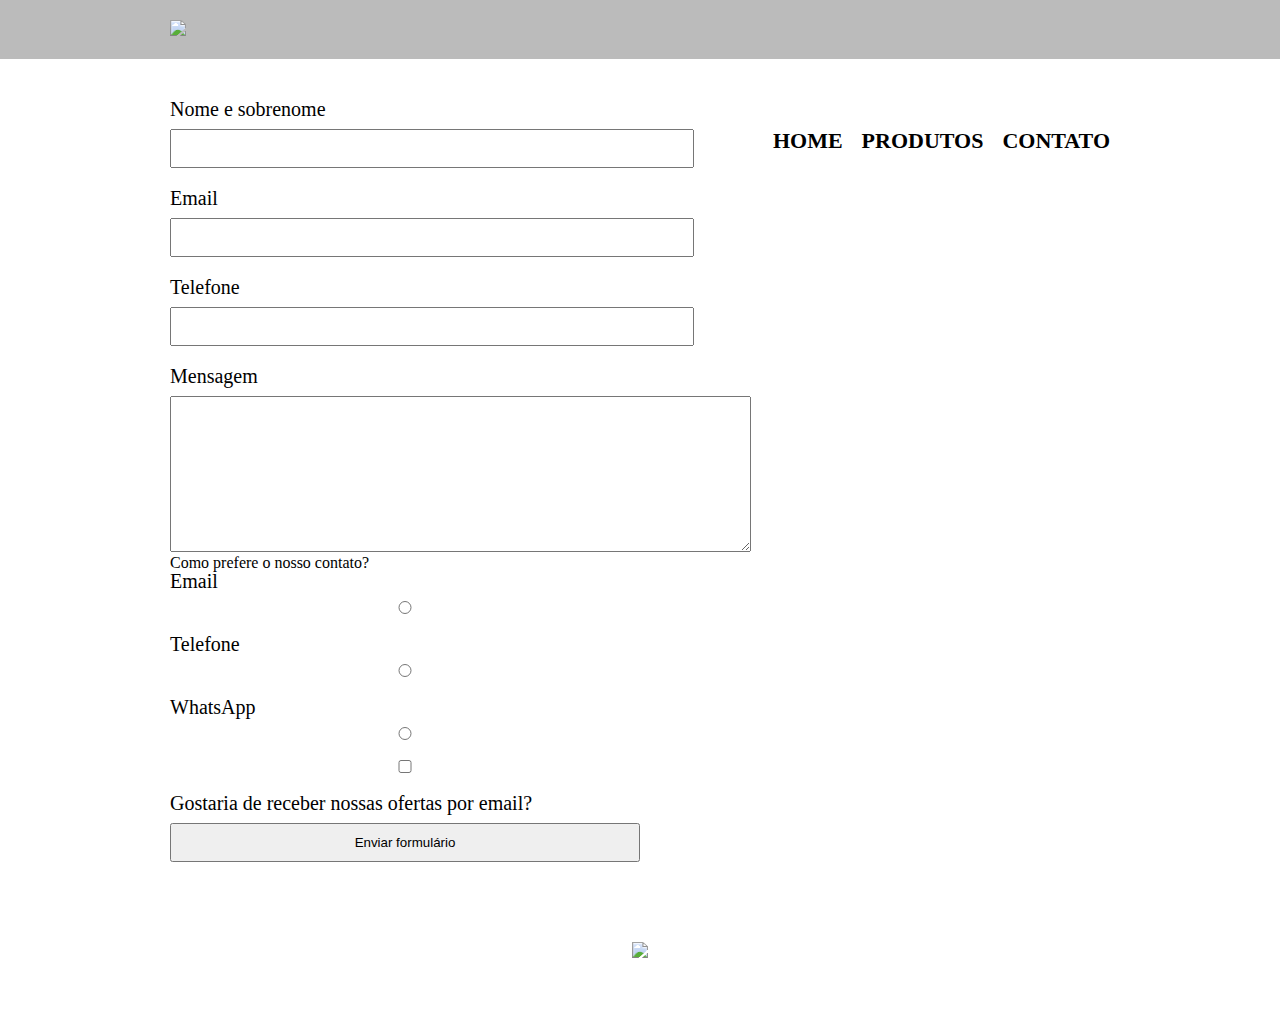
==== contato.html @ eab20489 "Add files via upload" ====
<!DOCTYPE html>
<html>

	<head>
	<meta charset="UTF-8">
	<title>Contato Barbearia Alura</title>
	<link rel="stylesheet" href="reset.css">
	<link rel="stylesheet" href="style.css">
	</head>

	<body>
		<header>
			<div class="caixa">
				<h1><img src="logo.png"></h1>

				<nav>
					<ul>
						<li><a href="index.html">Home</a></li>
						<li><a href="produtos.html">Produtos</a></li>
						<li><a href="contato.html">Contato</a></li>

					</ul>
				</nav>
			</div>	
		</header>


		<main>

			<form>
				<label for="nomeesobrenome">Nome e sobrenome</label>
				<input type="text" id="nomeesobrenome">

				<label for="email">Email</label>
				<input type="text" id="email">

				<label for="telefone">Telefone</label>
				<input type="text" id="telefone">

				<label for="mensagem">Mensagem</label>
				<textarea cols="70" rows="10"></textarea>

					<div>
						<p>Como prefere o nosso contato?</p>
						<label for="radio-email">Email</label>
						<input type="radio" name="contato" value="email" id="radio-email">

						<label for="radio-telefone">Telefone</label>
						<input type="radio" name="contato" value="telefone" id="radio-telefone">

						<label for="radio-whatsapp">WhatsApp</label>
						<input type="radio" name="contato" value="whatsapp" id="radio-whatsapp">
					</div>

					<label><input type="checkbox">Gostaria de receber nossas ofertas por email?</label>

				<input type="submit" value="Enviar formulário">

			</form>

		</main>


		<footer>
			<img src="logo-branco.png">
			<p class="copyright">&copy: CopyRight Barbearia Alura - 2019</p>
		</footer>
	</body>
</html>
---- style.css ----
header {
	background: #BBBBBB;
	padding: 20px 0;
}

.caixa {
	position: relative;
	width: 940px;
	margin: 0 auto;
}

nav {
	position: absolute;
	top: 110px;
	right: 0;
}

nav li {
	display: inline;
	margin: 0 0 0 15px;
}

nav a {
	text-transform: uppercase;
	color: #000000;
	font-weight: bold;
	font-size: 22px;
	text-decoration: none;
}

nav a:hover {
	color: #C78C19;
	text-decoration: underline;
}

.produtos {
	width: 940px;
	margin: 0 auto;
	padding:  50px 0;
}

.produtos li {
	display:inline-block;
	text-align: center;
	width: 30%;
	vertical-align: top;
	margin:  0 1.5%;
	padding:  30px 20px;
	box-sizing: border-box;
	border: 2px solid #000000;
	border-radius: 10px;

}

.produtos li:hover {
	border-color: #C78C19;
}

.produtos li:active {
	border-color: #088C19;
}

.produtos li:hover h2 {
	font-size:  34px;

}

.produtos h2 {
	font-size:  30px;
	font-weight: bold;
}

.produto-descricao {
	font-size: 18px;
}

.produtos-preco {
	font-size: 20px;
	font-weight:  bold;
	margin-top:  10px;
}

footer {
	text-align:  center;
	background: url("bg.jpg");
	padding:  40px 0;
}

.copyright {
	color:  #FFFFFF;
	font-size:  13px;
	margin:  20px 0 0;
}

main {
	width: 940px;
	margin: 0 auto;
}

form {
	margin: 40px 0;
}

form label {
	display:block;
	font-size: 20px;
	margin: 0 0 10px;
}

form input {
	display:block;
	margin:  0 0 20px;
	padding:  10px 25px;
	width: 50%;
}
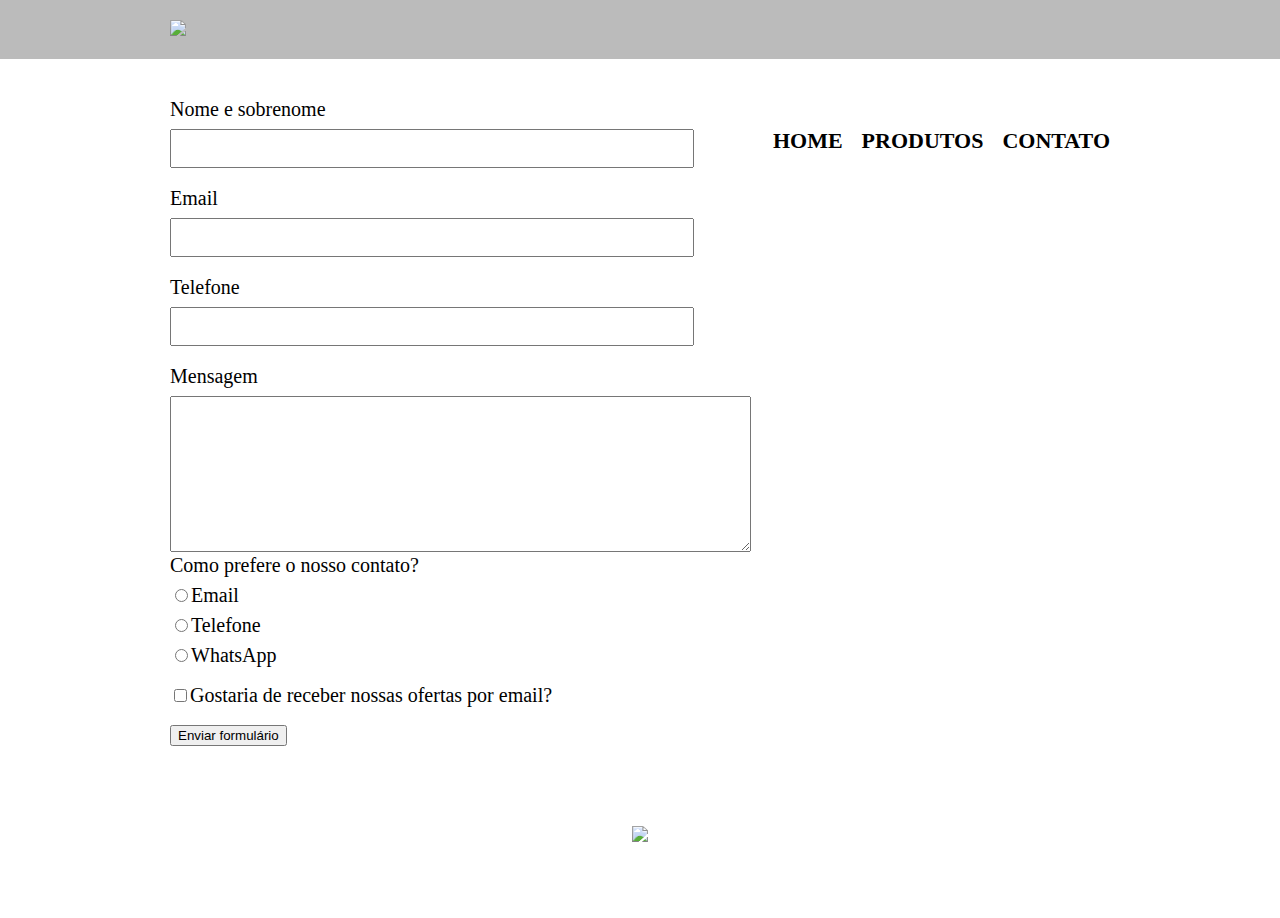
==== commit 5223c4b1: "Add files via upload" ====
--- a/contato.html
+++ b/contato.html
@@ -29,30 +29,28 @@
 
 			<form>
 				<label for="nomeesobrenome">Nome e sobrenome</label>
-				<input type="text" id="nomeesobrenome">
+				<input type="text" id="nomeesobrenome" class="input-padrao">
 
 				<label for="email">Email</label>
-				<input type="text" id="email">
+				<input type="text" id="email" class="input-padrao">
 
 				<label for="telefone">Telefone</label>
-				<input type="text" id="telefone">
+				<input type="text" id="telefone" class="input-padrao">
 
 				<label for="mensagem">Mensagem</label>
 				<textarea cols="70" rows="10"></textarea>
 
 					<div>
 						<p>Como prefere o nosso contato?</p>
-						<label for="radio-email">Email</label>
-						<input type="radio" name="contato" value="email" id="radio-email">
+						<label for="radio-email"><input type="radio" name="contato" value="email" id="radio-email">Email</label>
 
-						<label for="radio-telefone">Telefone</label>
-						<input type="radio" name="contato" value="telefone" id="radio-telefone">
-
-						<label for="radio-whatsapp">WhatsApp</label>
-						<input type="radio" name="contato" value="whatsapp" id="radio-whatsapp">
+						<label for="radio-telefone"><input type="radio" name="contato" value="telefone" id="radio-telefone">Telefone</label>
+						
+						<label for="radio-whatsapp"><input type="radio" name="contato" value="whatsapp" id="radio-whatsapp">WhatsApp</label>
+						
 					</div>
 
-					<label><input type="checkbox">Gostaria de receber nossas ofertas por email?</label>
+					<label class="checkbox"><input type="checkbox">Gostaria de receber nossas ofertas por email?</label>
 
 				<input type="submit" value="Enviar formulário">
 
--- a/style.css
+++ b/style.css
@@ -101,15 +101,19 @@
 	margin: 40px 0;
 }
 
-form label {
+form label, form p {
 	display:block;
 	font-size: 20px;
 	margin: 0 0 10px;
 }
 
-form input {
+.input-padrao {
 	display:block;
 	margin:  0 0 20px;
 	padding:  10px 25px;
 	width: 50%;
+}
+
+.checkbox {
+	margin: 20px 0;
 }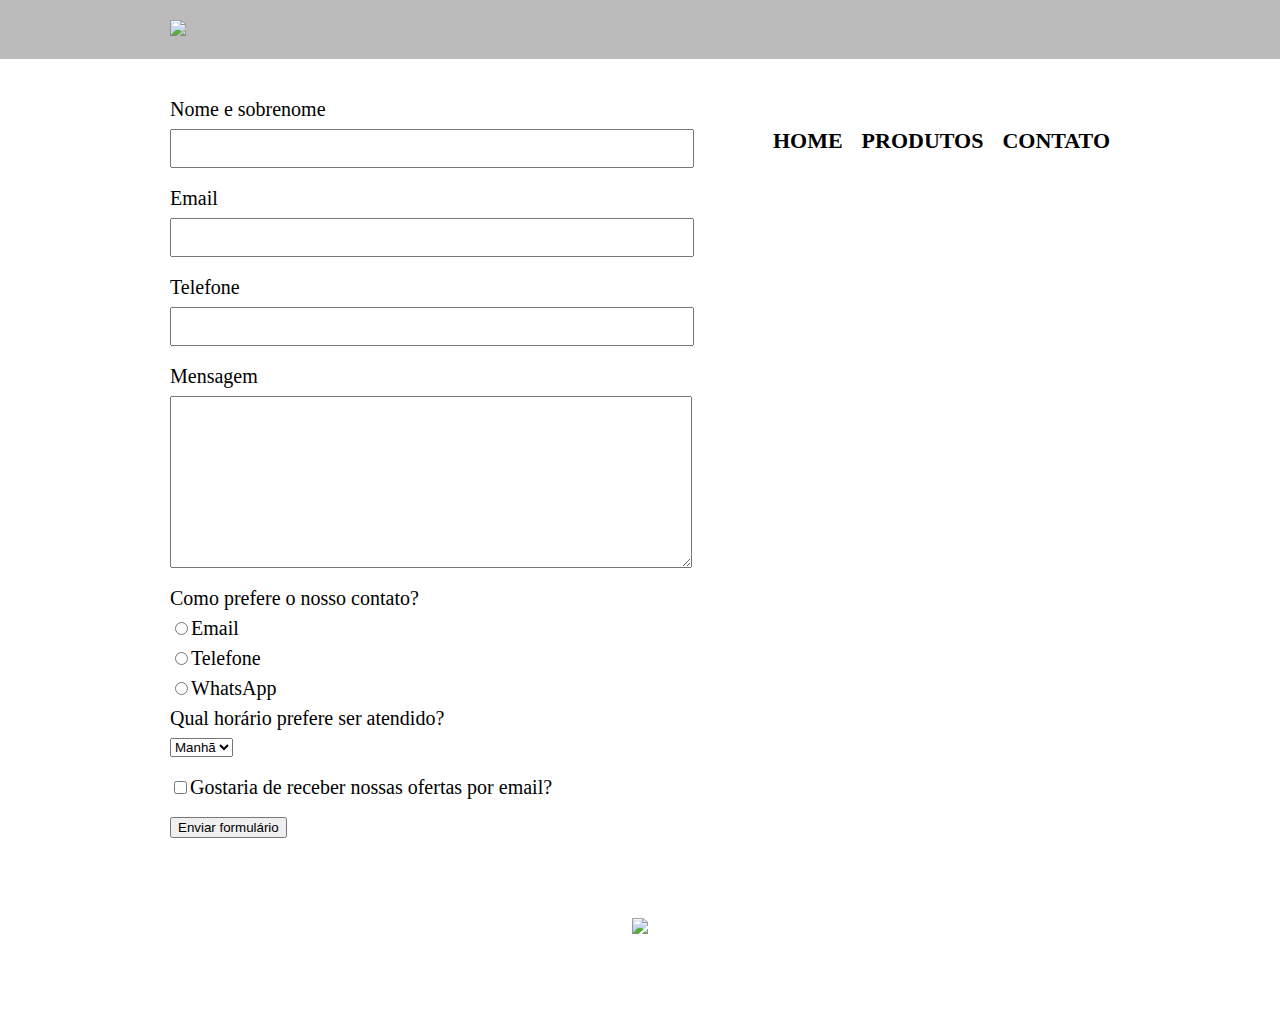
==== commit d4682146: "Add files via upload" ====
--- a/contato.html
+++ b/contato.html
@@ -28,8 +28,8 @@
 		<main>
 
 			<form>
-				<label for="nomeesobrenome">Nome e sobrenome</label>
-				<input type="text" id="nomeesobrenome" class="input-padrao">
+				<label for="nomesobrenome">Nome e sobrenome</label>
+				<input type="text" id="nomesobrenome" class="input-padrao">
 
 				<label for="email">Email</label>
 				<input type="text" id="email" class="input-padrao">
@@ -38,19 +38,32 @@
 				<input type="text" id="telefone" class="input-padrao">
 
 				<label for="mensagem">Mensagem</label>
-				<textarea cols="70" rows="10"></textarea>
+				<textarea cols="70" rows="10" id="mensagem" class="input-padrao"></textarea>
 
-					<div>
-						<p>Como prefere o nosso contato?</p>
-						<label for="radio-email"><input type="radio" name="contato" value="email" id="radio-email">Email</label>
+				<div>
+					<p>Como prefere o nosso contato?</p>
+					<label for="radio-email">
+					<input type="radio" name="contato" value="email" id="radio-email">Email</label>
 
-						<label for="radio-telefone"><input type="radio" name="contato" value="telefone" id="radio-telefone">Telefone</label>
+					<label for="radio-telefone">
+					<input type="radio" name="contato" value="telefone" id="radio-telefone">Telefone</label>
 						
-						<label for="radio-whatsapp"><input type="radio" name="contato" value="whatsapp" id="radio-whatsapp">WhatsApp</label>
+					<label for="radio-whatsapp">
+					<input type="radio" name="contato" value="whatsapp" id="radio-whatsapp">WhatsApp</label>
 						
-					</div>
+				</div>
 
-					<label class="checkbox"><input type="checkbox">Gostaria de receber nossas ofertas por email?</label>
+				<div>
+					<p>Qual horário prefere ser atendido?</p>
+					<select>
+						<option>Manhã</option>
+						<option>Tarde</option>
+						<option>Noite</option>
+					</select>
+
+				</div>
+
+				<label class="checkbox"><input type="checkbox">Gostaria de receber nossas ofertas por email?</label>
 
 				<input type="submit" value="Enviar formulário">
 
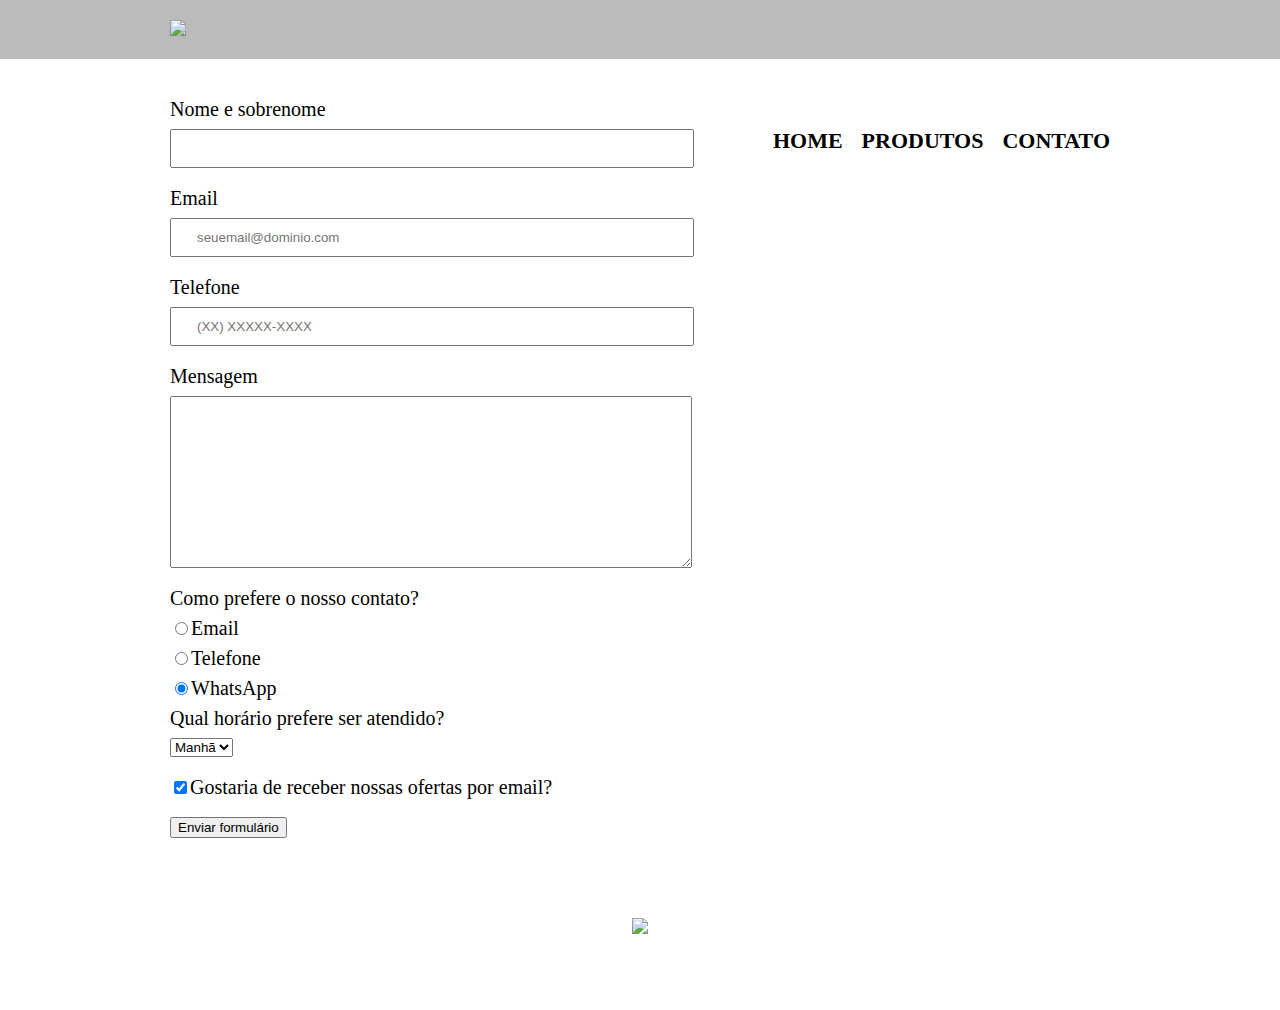
==== commit 5e2fab6b: "Add files via upload" ====
--- a/contato.html
+++ b/contato.html
@@ -29,16 +29,16 @@
 
 			<form>
 				<label for="nomesobrenome">Nome e sobrenome</label>
-				<input type="text" id="nomesobrenome" class="input-padrao">
+				<input type="text" id="nomesobrenome" class="input-padrao" required>
 
 				<label for="email">Email</label>
-				<input type="text" id="email" class="input-padrao">
+				<input type="email" id="email" class="input-padrao" required placeholder="seuemail@dominio.com">
 
 				<label for="telefone">Telefone</label>
-				<input type="text" id="telefone" class="input-padrao">
+				<input type="tel" id="telefone" class="input-padrao" required placeholder="(XX) XXXXX-XXXX">
 
 				<label for="mensagem">Mensagem</label>
-				<textarea cols="70" rows="10" id="mensagem" class="input-padrao"></textarea>
+				<textarea cols="70" rows="10" id="mensagem" class="input-padrao" required></textarea>
 
 				<div>
 					<p>Como prefere o nosso contato?</p>
@@ -49,7 +49,7 @@
 					<input type="radio" name="contato" value="telefone" id="radio-telefone">Telefone</label>
 						
 					<label for="radio-whatsapp">
-					<input type="radio" name="contato" value="whatsapp" id="radio-whatsapp">WhatsApp</label>
+					<input type="radio" name="contato" value="whatsapp" id="radio-whatsapp" checked>WhatsApp</label>
 						
 				</div>
 
@@ -63,7 +63,7 @@
 
 				</div>
 
-				<label class="checkbox"><input type="checkbox">Gostaria de receber nossas ofertas por email?</label>
+				<label class="checkbox"><input type="checkbox" checked>Gostaria de receber nossas ofertas por email?</label>
 
 				<input type="submit" value="Enviar formulário">
 
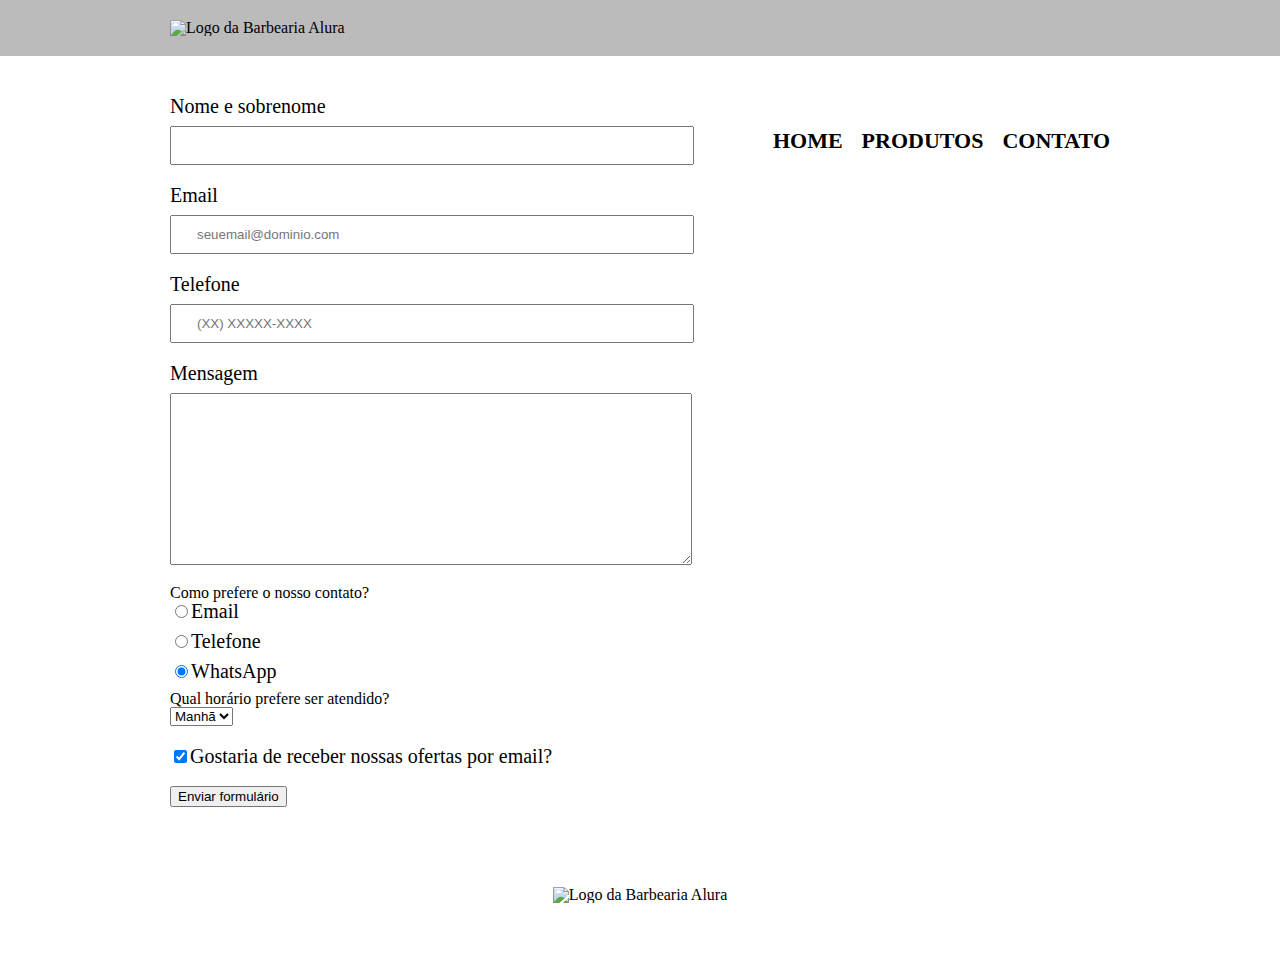
==== commit ef1a9b87: "Add files via upload" ====
--- a/contato.html
+++ b/contato.html
@@ -11,7 +11,7 @@
 	<body>
 		<header>
 			<div class="caixa">
-				<h1><img src="logo.png"></h1>
+				<h1><img src="logo.png" alt="Logo da Barbearia Alura"></h1>
 
 				<nav>
 					<ul>
@@ -40,8 +40,8 @@
 				<label for="mensagem">Mensagem</label>
 				<textarea cols="70" rows="10" id="mensagem" class="input-padrao" required></textarea>
 
-				<div>
-					<p>Como prefere o nosso contato?</p>
+				<fieldset>
+					<legend>Como prefere o nosso contato?</legend>
 					<label for="radio-email">
 					<input type="radio" name="contato" value="email" id="radio-email">Email</label>
 
@@ -51,17 +51,17 @@
 					<label for="radio-whatsapp">
 					<input type="radio" name="contato" value="whatsapp" id="radio-whatsapp" checked>WhatsApp</label>
 						
-				</div>
+				</fieldset>
 
-				<div>
-					<p>Qual horário prefere ser atendido?</p>
+				<fieldset>
+					<legend>Qual horário prefere ser atendido?</legend>
 					<select>
 						<option>Manhã</option>
 						<option>Tarde</option>
 						<option>Noite</option>
 					</select>
 
-				</div>
+				</fieldset>
 
 				<label class="checkbox"><input type="checkbox" checked>Gostaria de receber nossas ofertas por email?</label>
 
@@ -73,7 +73,7 @@
 
 
 		<footer>
-			<img src="logo-branco.png">
+			<img src="logo-branco.png" alt="Logo da Barbearia Alura">
 			<p class="copyright">&copy: CopyRight Barbearia Alura - 2019</p>
 		</footer>
 	</body>
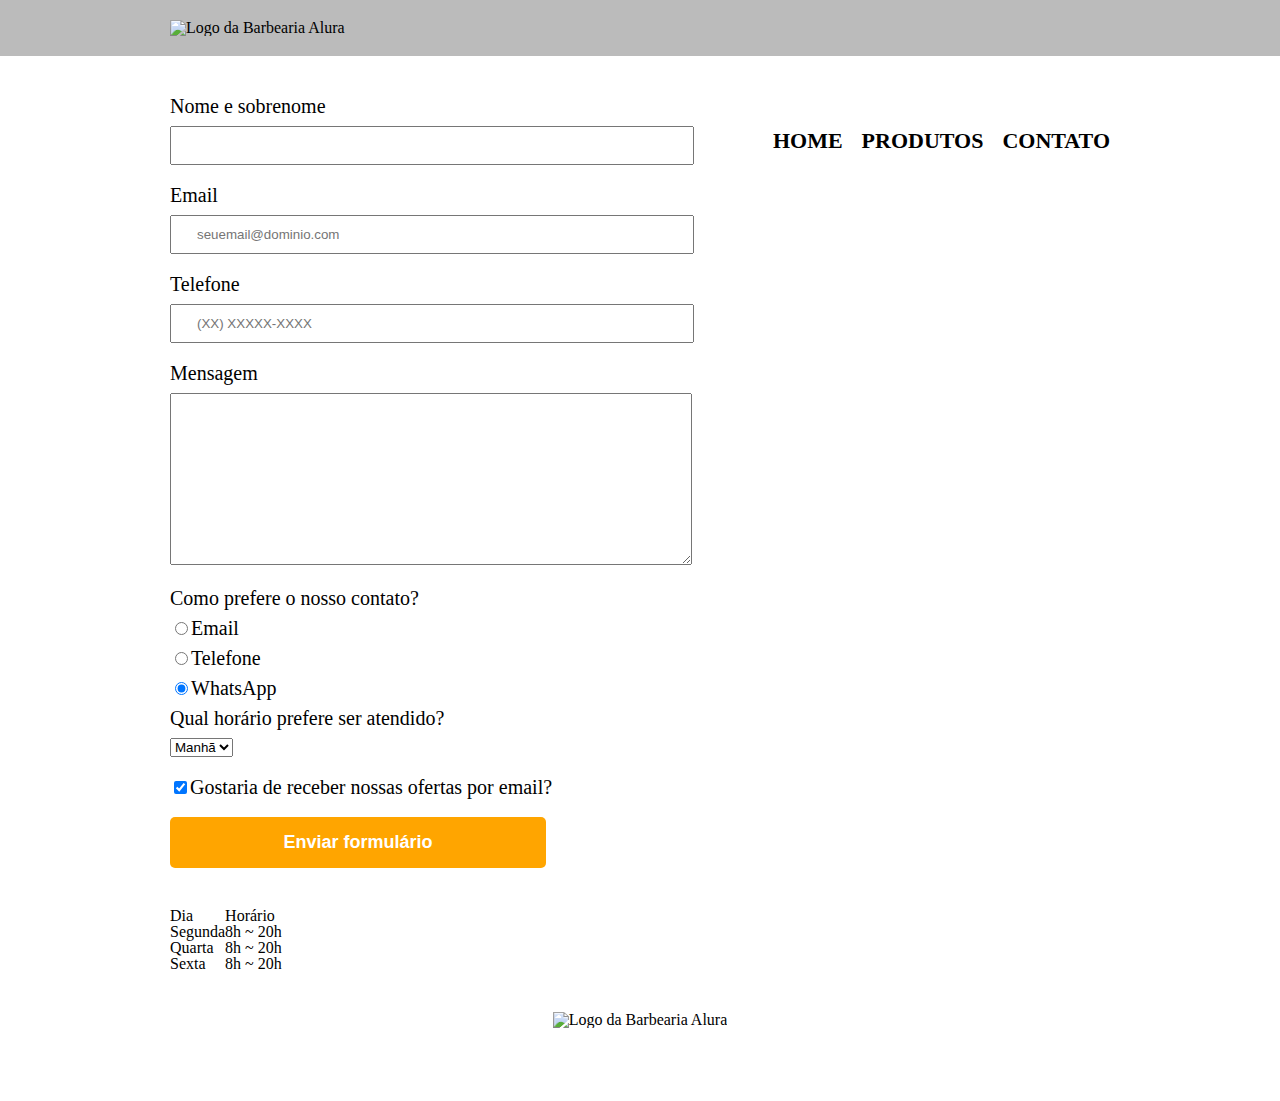
==== commit 181daaf6: "Add files via upload" ====
--- a/contato.html
+++ b/contato.html
@@ -65,9 +65,28 @@
 
 				<label class="checkbox"><input type="checkbox" checked>Gostaria de receber nossas ofertas por email?</label>
 
-				<input type="submit" value="Enviar formulário">
+				<input type="submit" value="Enviar formulário" class="enviar">
 
 			</form>
+
+			<table>
+				<tr>
+					<td>Dia</td>
+					<td>Horário</td>
+				</tr>
+				<tr>
+					<td>Segunda</td>
+					<td>8h ~ 20h</td>
+				</tr>
+				<tr>
+					<td>Quarta</td>
+					<td>8h ~ 20h</td>
+				</tr>	
+				<tr>
+					<td>Sexta</td>
+					<td>8h ~ 20h</td>
+				</tr>
+			</table>
 
 		</main>
 
--- a/style.css
+++ b/style.css
@@ -101,14 +101,14 @@
 	margin: 40px 0;
 }
 
-form label, form p {
+form label, form legend {
 	display:block;
 	font-size: 20px;
 	margin: 0 0 10px;
 }
 
 .input-padrao {
-	display:block;
+	display: inline;
 	margin:  0 0 20px;
 	padding:  10px 25px;
 	width: 50%;
@@ -116,4 +116,22 @@
 
 .checkbox {
 	margin: 20px 0;
+}
+
+.enviar {
+	width:40%;
+	padding: 15px 0;
+	background: orange;
+	color: white;
+	font-weight: bold;
+	font-size: 18px;
+	border: none;
+	border-radius: 5px;
+	transition: 1s all;
+	cursor: pointer;
+}
+
+.enviar:hover {
+	background: darkorange;
+	transform: scale(1.2);
 }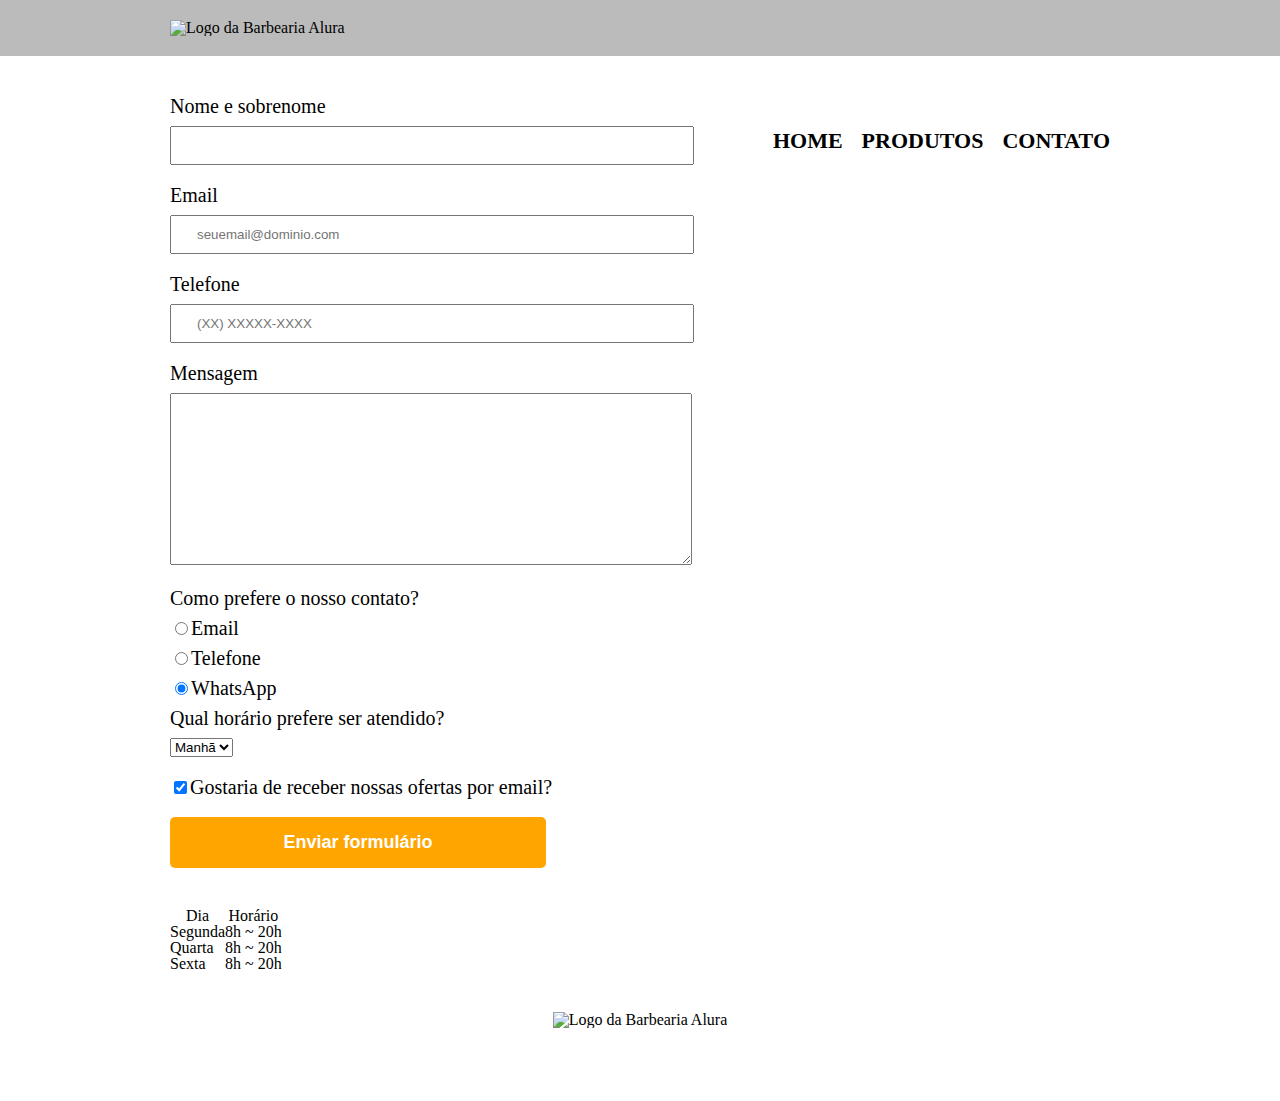
==== commit a01b9d23: "Add files via upload" ====
--- a/contato.html
+++ b/contato.html
@@ -70,22 +70,27 @@
 			</form>
 
 			<table>
-				<tr>
-					<td>Dia</td>
-					<td>Horário</td>
-				</tr>
-				<tr>
-					<td>Segunda</td>
-					<td>8h ~ 20h</td>
-				</tr>
-				<tr>
-					<td>Quarta</td>
-					<td>8h ~ 20h</td>
-				</tr>	
-				<tr>
-					<td>Sexta</td>
-					<td>8h ~ 20h</td>
-				</tr>
+				<thead>
+					<tr>
+						<th>Dia</th>
+						<th>Horário</th>
+					</tr>
+				</thead>
+
+				<tbody>	
+					<tr>
+						<td>Segunda</td>
+						<td>8h ~ 20h</td>
+					</tr>
+					<tr>
+						<td>Quarta</td>
+						<td>8h ~ 20h</td>
+					</tr>	
+					<tr>
+						<td>Sexta</td>
+						<td>8h ~ 20h</td>
+					</tr>
+				</tbody>	
 			</table>
 
 		</main>
